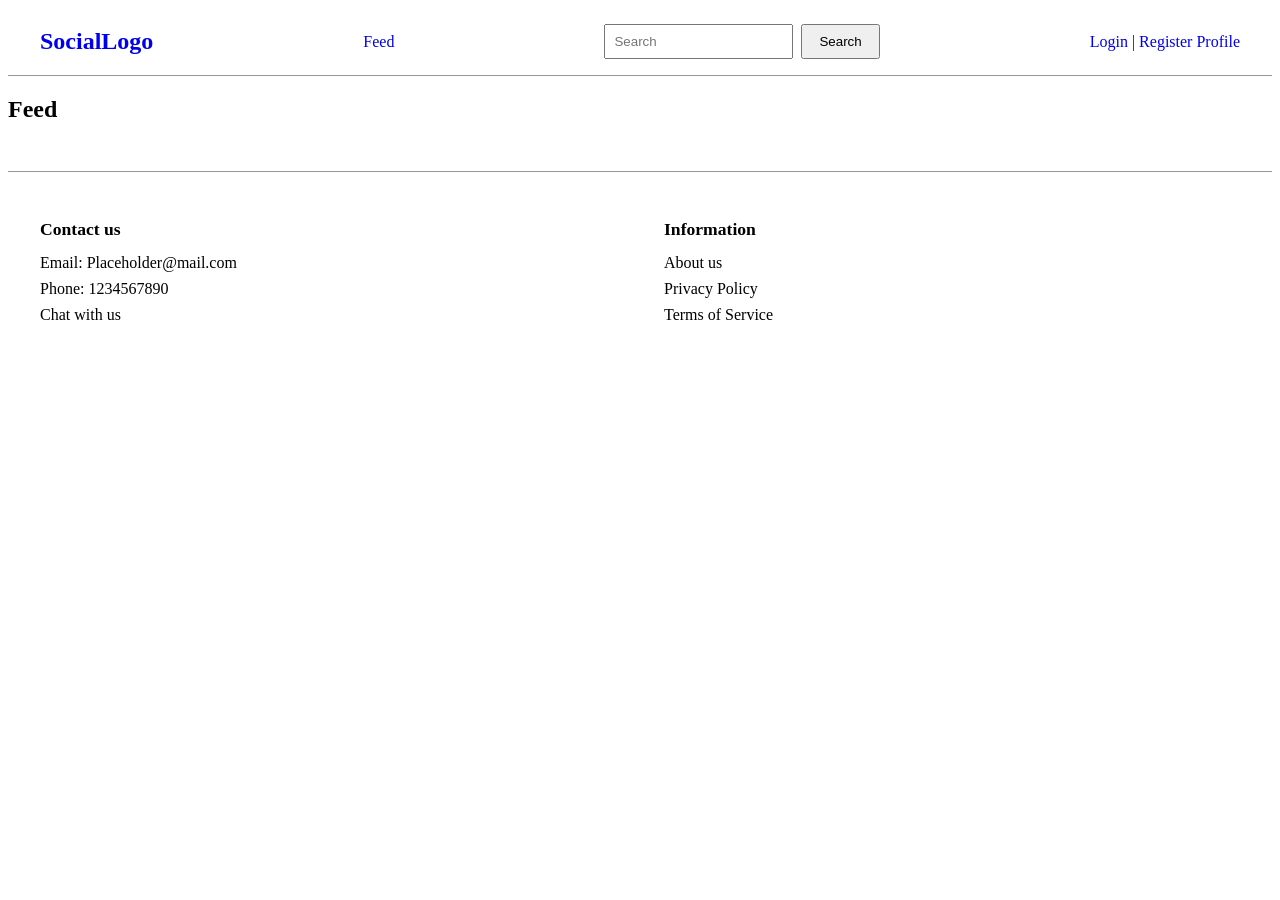
==== index.html @ 9843b2d9 "css for footer and header css for footer and header" ====
<!doctype html>

<html lang="en">
  <head>
    <meta charset="UTF-8" />

    <meta name="viewport" content="width=device-width, initial-scale=1.0" />

    <meta name="description" content="This is a feed" />

    <title>I dont know | Home or feed or</title> 

    <link rel="stylesheet" href="../css/styles.css" />
  </head>

  <body>
    <header>
      <a href = "./index.html" class="logo">SocialLogo</a>

      <nav> 
        <a href="./index.html">Feed</a>
      </nav>

      <form class="search">
        <input type="search" placeholder="Search"/>
        <button type="submit">Search</button>
      </form>

      <section class="authhead">
        <a href="./pages/login.html">Login |</a>
        <a href="./pages/register.html">Register</a>
        <a href="./pages/profile.html">Profile</a>
      </section>
      
    </header>

    <main>
      <section id ="posts">
        <h1>Feed</h1>
        <div>

        </div>
      </section> 
    </main>

    <footer>
      <section class="contact-us">
        <h2>Contact us</h2>
        <p>Email: Placeholder@mail.com</p>
        <p>Phone: 1234567890</p>
        <p>Chat with us</p>
      </section>

      <section class="Info">
        <h2>Information</h2>
        <p>About us</p>
        <p>Privacy Policy</p>
        <p>Terms of Service</p>
      </section>
    </footer>
    <script type="module" src="./js/feed.js"></script>
  </body>
</html>
---- css/styles.css ----
/*header*/
header {
  display: flex;
  align-items: center;
  justify-content: space-between;
  padding: 1rem 2rem;
  border-bottom: 1px solid #999999;
}

.logo {
  font-size: 1.5rem;
  font-weight: bold;
  text-decoration: none;
}

.header-middle {
  display: flex;
  align-items: center;
  gap: 2rem;
}

.header-right {
  display: flex;
  align-items: center;
  gap: 1rem;
}

header a {
  text-decoration: none;
}

.search {
  display: flex;
  gap: 0.5rem;
}

.search input {
  padding: 0.5rem;
}

.search button {
  padding: 0.5rem 1rem;
}



/* Footer */

footer {
  display: flex;
  justify-content: space-between;
  gap: 3rem;
  padding: 2rem;
  margin-top: 3rem;
  border-top: 1px solid #999999;
}


footer section {
  flex: 1;
}

footer h2 {
  font-size: 1.1rem;
}

footer p {
  margin: 0.5rem 0;
}
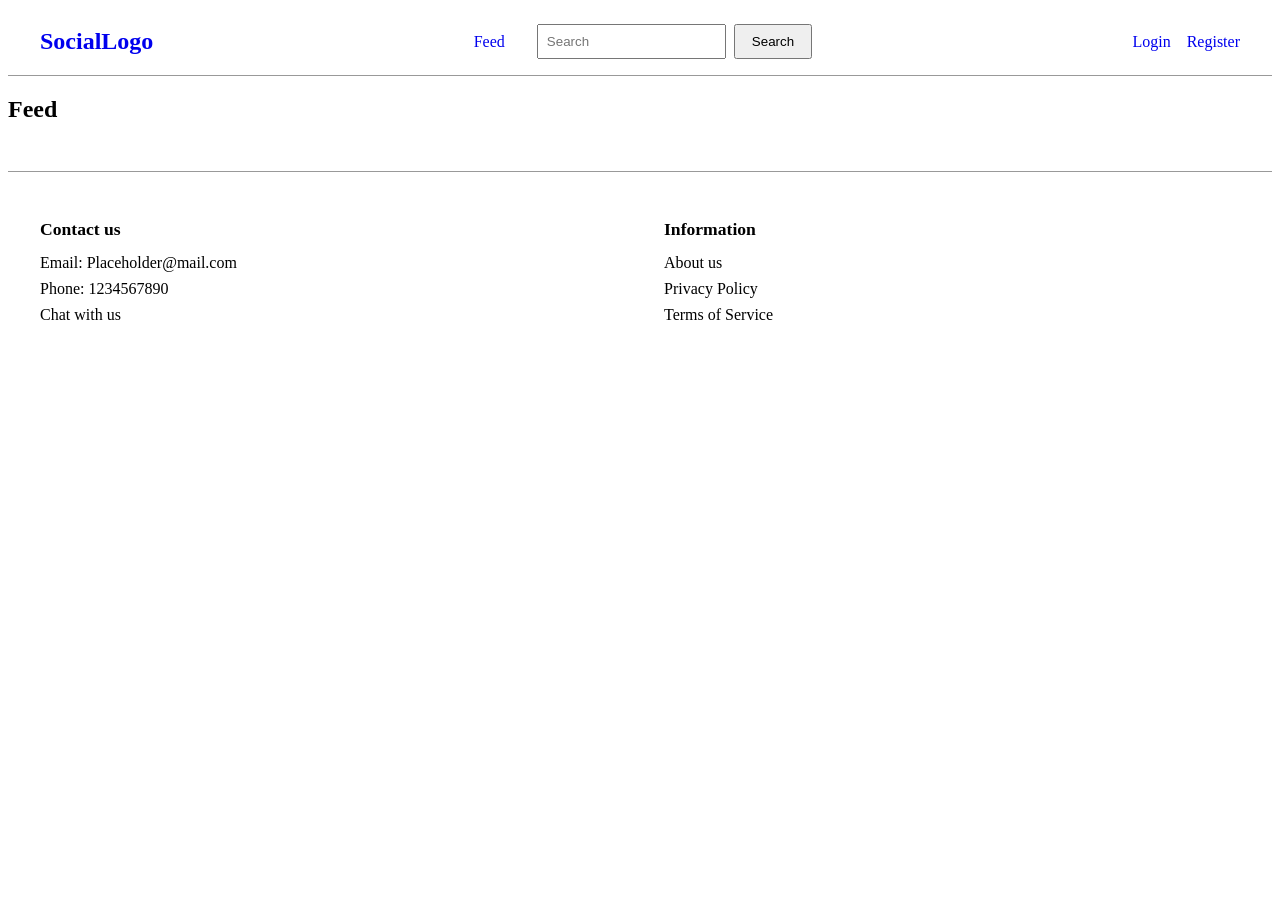
==== commit 53a89e50: "changed some classes, added header login/logout look chnaged class names and added header logged in/" ====
--- a/index.html
+++ b/index.html
@@ -17,19 +17,16 @@
     <header>
       <a href = "./index.html" class="logo">SocialLogo</a>
 
-      <nav> 
+      <section class="headmid">
         <a href="./index.html">Feed</a>
-      </nav>
 
       <form class="search">
         <input type="search" placeholder="Search"/>
         <button type="submit">Search</button>
       </form>
+    </section>
 
       <section class="authhead">
-        <a href="./pages/login.html">Login |</a>
-        <a href="./pages/register.html">Register</a>
-        <a href="./pages/profile.html">Profile</a>
       </section>
       
     </header>
@@ -59,5 +56,6 @@
       </section>
     </footer>
     <script type="module" src="./js/feed.js"></script>
+    <script type="module" src="./js/header.js"></script>
   </body>
 </html>
--- a/css/styles.css
+++ b/css/styles.css
@@ -14,13 +14,13 @@
   text-decoration: none;
 }
 
-.header-middle {
+.headmid {
   display: flex;
   align-items: center;
   gap: 2rem;
 }
 
-.header-right {
+.authhead {
   display: flex;
   align-items: center;
   gap: 1rem;
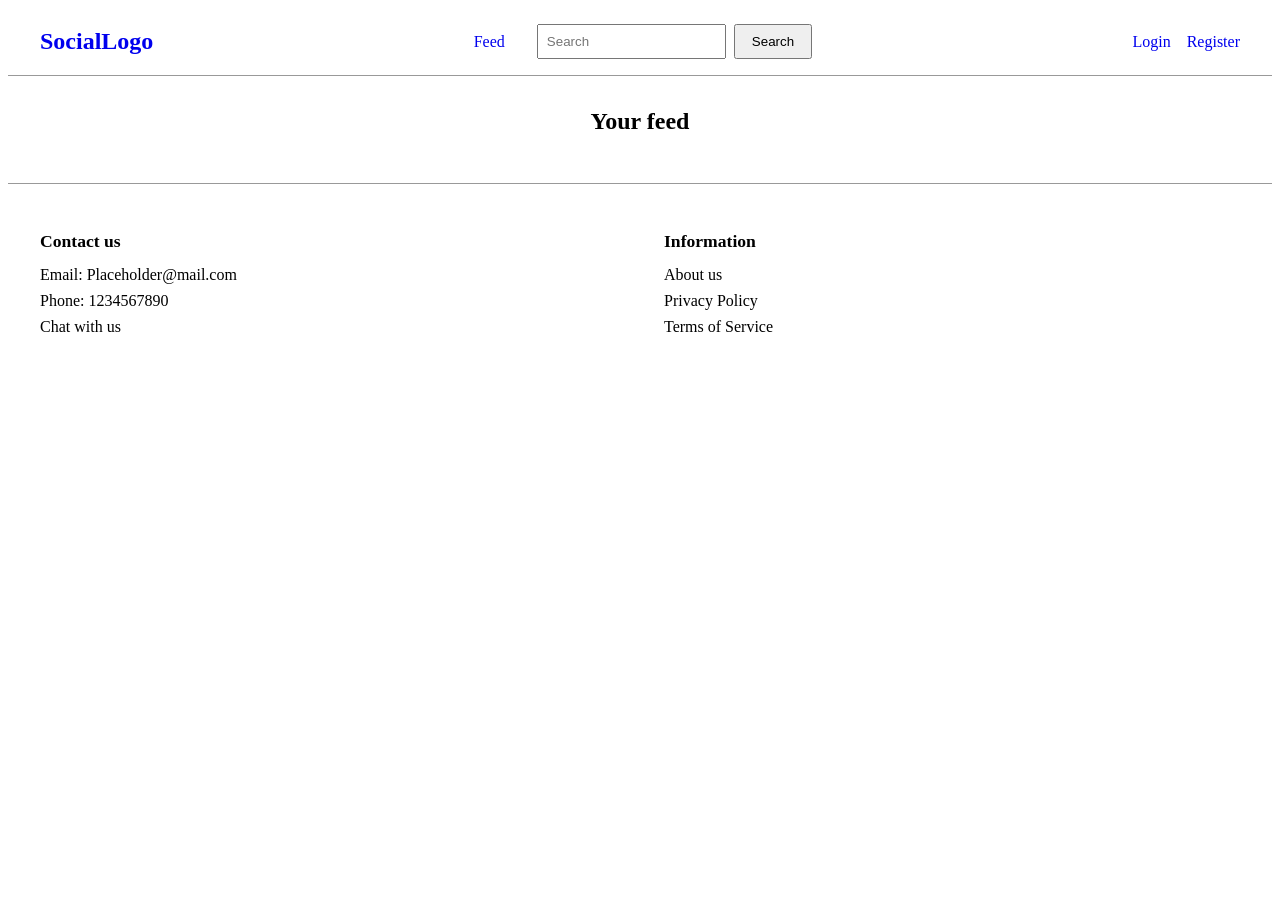
==== commit 5f0adb88: "feed css + athor and time added css for feed, simple. addedauthor and time of the post as well" ====
--- a/index.html
+++ b/index.html
@@ -33,10 +33,7 @@
 
     <main>
       <section id ="posts">
-        <h1>Feed</h1>
-        <div>
-
-        </div>
+        <h1>Your feed</h1>
       </section> 
     </main>
 
--- a/css/styles.css
+++ b/css/styles.css
@@ -67,4 +67,95 @@
 
 footer p {
   margin: 0.5rem 0;
+}
+
+
+
+
+/* Login + Register */
+
+.loginform,
+.registerform {
+  max-width: 400px;
+  margin: 3rem auto;
+  padding: 2rem;
+  border: 1px solid #999999;
+}
+
+.loginform h1,
+.registerform h1 {
+  margin-top: 0;
+  text-align: center;
+}
+
+.loginform div,
+.registerform div {
+  display: flex;
+  flex-direction: column;
+  gap: 0.4rem;
+  margin-bottom: 1rem;
+}
+
+.loginform input,
+.registerform input {
+  padding: 0.6rem;
+  box-sizing: border-box;
+}
+
+.loginform button,
+.registerform button {
+  width: 100%;
+  padding: 0.6rem;
+  margin-top: 0.5rem;
+}
+
+
+/* Feed logged in */
+
+#posts {
+  max-width: 800px;
+  margin: 2rem auto;
+  padding: 0 1rem;
+}
+
+#posts > h1 {
+  margin-bottom: 2rem;
+  text-align: center;
+}
+
+#posts article {
+  border: 1px solid #999999;
+  padding: 1.5rem;
+  margin-bottom: 1.5rem;
+}
+
+#posts article h2 {
+  margin-top: 0;
+  font-size: 2rem;
+  
+}
+
+#posts article p {
+  margin: 0.75rem 0;
+  font-size: 1.4rem;
+  overflow-wrap: break-word;
+}
+
+#posts article img {
+  display: block;
+  max-width: 100%;
+  height: auto;
+  margin: 1rem 0;
+}
+
+#posts article .post-time {
+  text-align: right;
+  font-size: 0.9rem;
+  margin-bottom: 0;
+}
+
+#posts article p:nth-last-child(2),
+#posts article p:last-child {
+  font-size: 0.9rem;
+  margin-bottom: 0;
 }
